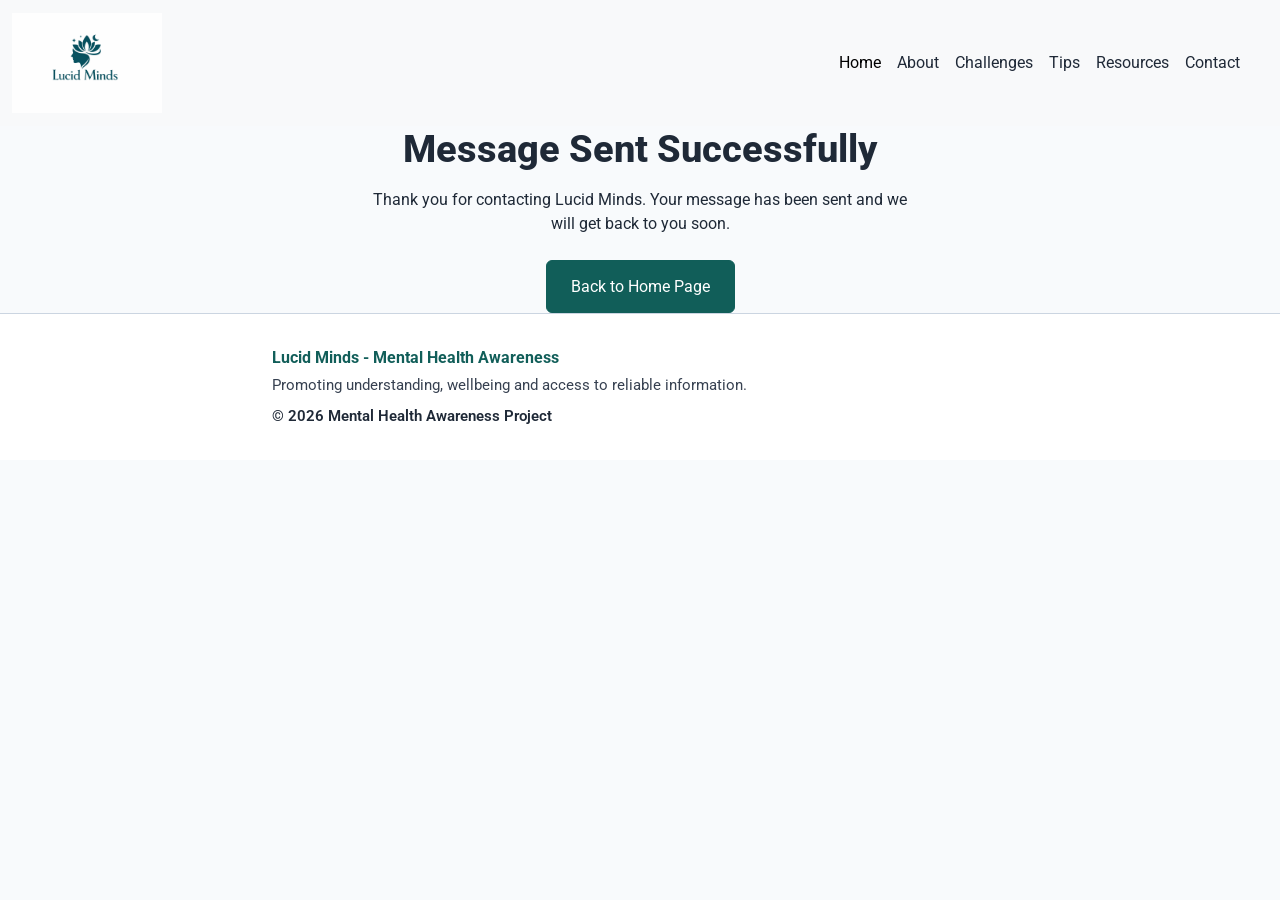
==== success.html @ 8b882d69 "Add success message sent page" ====
<!DOCTYPE html>
<html lang="en">
<head>
  <meta charset="UTF-8">
  <meta name="viewport" content="width=device-width, initial-scale=1.0">
  <link rel="preconnect" href="https://fonts.googleapis.com">
  <link rel="preconnect" href="https://fonts.gstatic.com" crossorigin>
  <link href="https://fonts.googleapis.com/css2?family=Roboto:ital,wght@0,100..900;1,100..900&display=swap" rel="stylesheet">
  <link href="https://cdn.jsdelivr.net/npm/bootstrap@5.3.8/dist/css/bootstrap.min.css" rel="stylesheet" integrity="sha384-sRIl4kxILFvY47J16cr9ZwB07vP4J8+LH7qKQnuqkuIAvNWLzeN8tE5YBujZqJLB" crossorigin="anonymous">
  <link rel="stylesheet" href="assets/css/style.css">
  <title>Lucid Minds | Message Sent</title>
</head>
<body class="success-page">
  <!-- Navbar -->
  <header>
    <nav class="navbar fixed-top navbar-expand-lg bg-body-tertiary">
      <div class="container-fluid">
        <a class="navbar-brand" href="index.html"><img class="logo" src="assets/images/lucid-minds-logo.png" alt="lucid minds logo"></a>
        <button class="navbar-toggler" type="button" data-bs-toggle="collapse" data-bs-target="#navbarNav" aria-controls="navbarNav" aria-expanded="false" aria-label="Toggle navigation">
          <span class="navbar-toggler-icon"></span>
        </button>
        <div class="collapse navbar-collapse" id="navbarNav">
          <ul class="navbar-nav ms-auto">
            <li class="nav-item">
              <a class="nav-link active" aria-current="page" href="index.html">Home</a>
            </li>
            <li class="nav-item">
              <a class="nav-link" href="index.html#about">About</a>
            </li>
            <li class="nav-item">
              <a class="nav-link" href="index.html#challenges">Challenges</a>
            </li>
            <li class="nav-item">
              <a class="nav-link" href="index.html#tips">Tips</a>
            </li>
            <li class="nav-item">
              <a class="nav-link" href="index.html#resources">Resources</a>
            </li>
            <li class="nav-item">
              <a class="nav-link" href="index.html#contact">Contact</a>
            </li>

          </ul>
        </div>
      </div>
    </nav>
  </header>

  <main class="success-main">
    <section class="success-section" aria-labelledby="successTitle">
      <div class="container">
        <div class="row justify-content-center">
          <div class="col-12 col-md-10 col-lg-8 col-xl-6">
            <div class="success-card text-center">
              <h1 id="successTitle" class="sub-heading mb-3">Message Sent Successfully</h1>
              <p class="mb-4">Thank you for contacting Lucid Minds. Your message has been sent and we will get back to you soon.</p>
              <a class="btn btn-hero" href="index.html">Back to Home Page</a>
            </div>
          </div>
        </div>
      </div>
    </section>
  </main> 

  <footer>
    <div class="footer-section">
      <div class="container">
        <div class="row justify-content-center">
          <div class="col-12 col-lg-8 text-center text-lg-start footer-content">
            <p class="footer-title mb-1">Lucid Minds - Mental Health Awareness</p>
            <p class="footer-text mb-2">Promoting understanding, wellbeing and access to reliable information.</p>
            <p class="footer-copy mb-0">&copy; 2026 Mental Health Awareness Project</p>
          </div>
        </div>
      </div>
    </div>
  </footer>


<!-- Bootsrap & Font Awesome scripts -->
  <script src="https://cdn.jsdelivr.net/npm/bootstrap@5.3.8/dist/js/bootstrap.bundle.min.js" integrity="sha384-FKyoEForCGlyvwx9Hj09JcYn3nv7wiPVlz7YYwJrWVcXK/BmnVDxM+D2scQbITxI" crossorigin="anonymous" defer></script> 
</body>
</html>
---- assets/css/style.css ----
:root {
  --background: #F8FAFC;
  --surface: #FFFFFF;

  --text-primary: #1F2937;
  --text-secondary: #374151;

  --primary: #115E59;
  --primary-hover: #134E4A;

  --secondary: #1E3A8A;
  --secondary-hover: #172554;


  --border: #CBD5E1;
}

*{
  box-sizing: border-box;
  margin: 0;
}

html {
  scroll-behavior: smooth;
}

img,
video {
  max-width: 100%;
  height: auto;
}

body {
  font-family: 'Roboto', sans-serif;
  background: var(--background);
  color: var(--text-primary);
  padding-top: 126px;
}

section[id] {
  scroll-margin-top: 7rem;
}

.sub-heading {
  font-size: clamp(1.8rem, 3vw, 2.5rem);
  font-weight: 800;
  color: var(--text-primary);
  margin-bottom: 0.75rem;
}

.sub3-heading {
  font-size: 1.3rem;
  font-weight: 700;
  color: var(--primary);
  margin-bottom: 1rem;
}

/* navbar */

.nav-link {
  color: var(--text-primary);
}

.nav-link:active {
  color: var(--primary);
}
.nav-link:hover {
  color: var(--primary)
}

.logo {
  width: 150px;
}

/* hero section */

.hero-section {
  padding: 5rem 0;
  background-image: linear-gradient(rgba(17, 24, 39, 0.55), rgba(17, 24, 39, 0.45)), url('../images/hero-bg-webp.webp');
  background-size: cover;
  background-position: center;
  background-repeat: no-repeat;
  
}

.hero-section h1,
.hero-section p {
  color: #FFFFFF;
  text-shadow: 0 2px 10px rgba(0, 0, 0, 0.25);
}

.btn-hero {
  background: var(--primary);
  border-color: var(--primary);
  color: #FFFFFF;
  padding: 0.85rem 1.5rem;
}

.btn-hero:hover,
.btn-hero:focus {
  background: var(--primary-hover);
  border-color: var(--primary-hover);
  color: #FFFFFF;
}

/* affirmation turnstile */

.affirmations-section {
  padding: 1.5rem 0 0;
}

.affirmation-turnstile {
  position: relative;
  height: 4.25rem;
  overflow: hidden;
  border: 1px solid var(--border);
  border-radius: 0.9rem;
  background: var(--surface);
  box-shadow: 0 10px 24px rgba(15, 23, 42, 0.07);
}

.affirmation-track {
  animation: affirmationTurn 16s ease-in-out infinite;
  will-change: transform;
}

.affirmation-item {
  height: 4.25rem;
  margin: 0;
  padding: 0 1rem;
  display: flex;
  align-items: center;
  justify-content: center;
  text-align: center;
  color: var(--primary);
  font-weight: 700;
  font-size: clamp(1rem, 2.2vw, 1.2rem);
}

@keyframes affirmationTurn {
  0%, 20% {
    transform: translateY(0);
  }
  25%, 45% {
    transform: translateY(-4.25rem);
  }
  50%, 70% {
    transform: translateY(-8.5rem);
  }
  75%, 95% {
    transform: translateY(-12.75rem);
  }
  100% {
    transform: translateY(0);
  }
}

/* about section */

.about-section {
  padding: 4rem 0;
}

.mental-health-container {
  margin-top: 20px;
}

.video {
  padding: 10px;
}

.info-video {
  display: block;
  width: 100%;
  max-width: 350px;
  height: auto;
  margin-inline: auto;
}

.textblock {
  text-align: center;
  max-width: 40rem;
  margin-inline: auto;
}

.textblock p {
  line-height: 1.75;
}

/* challenges section */

#challenges {
  padding-top: 4rem;
  padding-bottom: 4rem;
}

.card-container {
  margin-top: 10px;
}
.card {
  text-align: center;
  border: 1px solid var(--border);
  border-radius: 1rem;
  box-shadow: 0 12px 30px rgba(15, 23, 42, 0.08);
  overflow: hidden;
}

/* tips section */

#tips {
  padding: 4rem 0;
}

.tips-card {
  background: var(--surface);
  border: 1px solid var(--border);
  border-radius: 0 80px 0 80px;
  box-shadow: 0 12px 30px rgba(15, 23, 42, 0.08);
}

.tips-card {
  padding: 1.5rem;
  text-align: left;
}

.tip-list-header {
  font-size: 1.35rem;
  font-weight: 700;
  color: var(--primary);
  margin-bottom: 1rem;
  text-align: center;
}

.tips-list-items {
  text-align: center;
  margin: 0;
  padding-left: 1.25rem;
  list-style-position: inside;
}

.tips-list-items li + li {
  margin-top: 0.65rem;
}

.quote-block {
  display: flex;
}

.quote {
  width: 100%;
  margin: 0;
  padding: 2rem;
  min-height: 100%;
  display: flex;
  align-items: center;
  justify-content: center;
  gap: 0.75rem;
  font-size: clamp(1.5rem, 3vw, 2.5rem);
  font-weight: 700;
  line-height: 1.2;
  color: var(--text-primary);
  text-align: center;
}

.quote span {
  max-width: 10rem;
}

.quote-icon {
  width: 1.1em;
  height: 1.1em;
  flex: 0 0 auto;
  fill: currentColor;
}

.quote-icon-left,
.quote-icon-right {
  color: var(--primary);
}

/* resources section */

.btn-resource {
  width: 100%;
  border: 1px solid var(--primary);
  background: var(--surface);
  color: var(--primary);
  border-radius: 0.75rem;
  padding: 0.85rem 1rem;
  font-weight: 600;
  transition: background-color 0.2s ease, color 0.2s ease, border-color 0.2s ease, transform 0.2s ease;
}

.btn-resource:hover,
.btn-resource:focus {
  background: var(--primary);
  border-color: var(--primary);
  color: #FFFFFF;
  transform: translateY(-1px);
}

.btn-resource:focus-visible {
  box-shadow: 0 0 0 0.2rem rgba(17, 94, 89, 0.25);
}

#resources .container > p {
  max-width: 44rem;
  margin-inline: auto;
  line-height: 1.7;
}

/* contact section */

#contact {
  padding: 4rem 0;
}

.contact-form-wrap {
  max-width: 72rem;
}

.contact-form {
  background: var(--surface);
  border: 1px solid var(--border);
  border-radius: 1rem;
  box-shadow: 0 12px 30px rgba(15, 23, 42, 0.08);
}

.contact-form .form-label {
  font-weight: 600;
  color: var(--text-secondary);
}

.contact-form .form-control {
  border-color: var(--border);
  border-radius: 0.75rem;
  padding: 0.85rem 1rem;
}

.contact-form .form-control:focus {
  border-color: var(--primary);
  box-shadow: 0 0 0 0.2rem rgba(17, 94, 89, 0.18);
}

.contact-submit {
  margin-top: 0.25rem;
}

/* success message modal */
.success-modal {
  border: 1px solid var(--border);
  border-radius: 1rem;
}

.success-modal .modal-title {
  color: var(--primary);
  font-weight: 700;
}

.success-modal .modal-body {
  color: var(--text-secondary);
}

/* footer section */

.footer-section {
  padding: 2rem 0;
  border-top: 1px solid var(--border);
  background: var(--surface);
}

.footer-content {
  color: var(--text-secondary);
}

.footer-title {
  color: var(--primary);
  font-weight: 700;
  font-size: 1rem;
}

.footer-text,
.footer-copy {
  font-size: 0.95rem;
  line-height: 1.5;
}

.footer-copy {
  color: var(--text-primary);
  font-weight: 600;
}

@media (prefers-reduced-motion: reduce) {
  .affirmation-track {
    animation: none;
  }

  .affirmation-track.force-animation {
    animation: affirmationTurn 16s ease-in-out infinite;
  }
}

@media (min-width: 992px) {
  .navbar > .container-fluid {
    padding-right: 2rem;
  }
}

@media (max-width: 768px) {
  .hero-section {
    min-height: auto;
    padding: 4.5rem 0;
    background-position: center top;
  }

  .quote {
    font-size: 1.5rem;
  }

  .about-section,
  #challenges,
  #tips,
  #resources,
  #contact {
    padding-top: 3rem;
    padding-bottom: 3rem;
  }
 
 
  .card {
    max-width: 22rem;
    margin-left: auto;
    margin-right: auto;
  }

  .card-img-top {
    max-height: 150px;
    object-fit: cover;
  }

  .card-body {
    padding: 1rem;
  }

  .card-title {
    font-size: 1.05rem;
  }

  .card-text {
    font-size: 0.95rem;
  }
}

@media (max-width: 576px) {
  body {
    padding-top: 112px;
  }

  section[id] {
    scroll-margin-top: 6.5rem;
  }

  .navbar > .container-fluid {
    padding-left: 0.85rem;
    padding-right: 0.85rem;
  }

  .logo {
    width: 124px;
  }

  .hero-section {
    padding: 3.75rem 0;
  }

  .hero-section .lead {
    font-size: 1rem;
  }

  .btn-hero {
    width: 100%;
    max-width: 18rem;
  }

  .affirmations-section {
    padding-top: 1rem;
  }

  .affirmation-turnstile,
  .affirmation-item {
    height: 4.75rem;
  }

  .affirmation-item {
    padding-inline: 0.85rem;
    line-height: 1.4;
  }

  @keyframes affirmationTurn {
    0%, 20% {
      transform: translateY(0);
    }
    25%, 45% {
      transform: translateY(-4.75rem);
    }
    50%, 70% {
      transform: translateY(-9.5rem);
    }
    75%, 95% {
      transform: translateY(-14.25rem);
    }
    100% {
      transform: translateY(0);
    }
  }

  .video {
    padding: 0.5rem;
  }

  .tips-card {
    padding: 1.25rem;
    border-radius: 0 36px 0 36px;
  }

  .tips-list-items {
    padding-left: 0;
  }

  .quote {
    padding: 1.25rem 0.5rem 0;
    gap: 0.35rem;
    flex-direction: column;
  }

  .quote span {
    max-width: 100%;
  }

  #resources .container > p {
    padding-inline: 0.25rem;
  }

  .contact-form {
    padding: 1.25rem !important;
  }
}

@media (min-width: 576px) and (max-width: 768px) {
  body {
    padding-top: 118px;
  }

  .hero-section {
    padding: 4.25rem 0;
  }

  .quote {
    padding-inline: 1rem;
  }

  .quote span {
    max-width: 14rem;
  }

  .tips-card {
    border-radius: 0 52px 0 52px;
  }
}
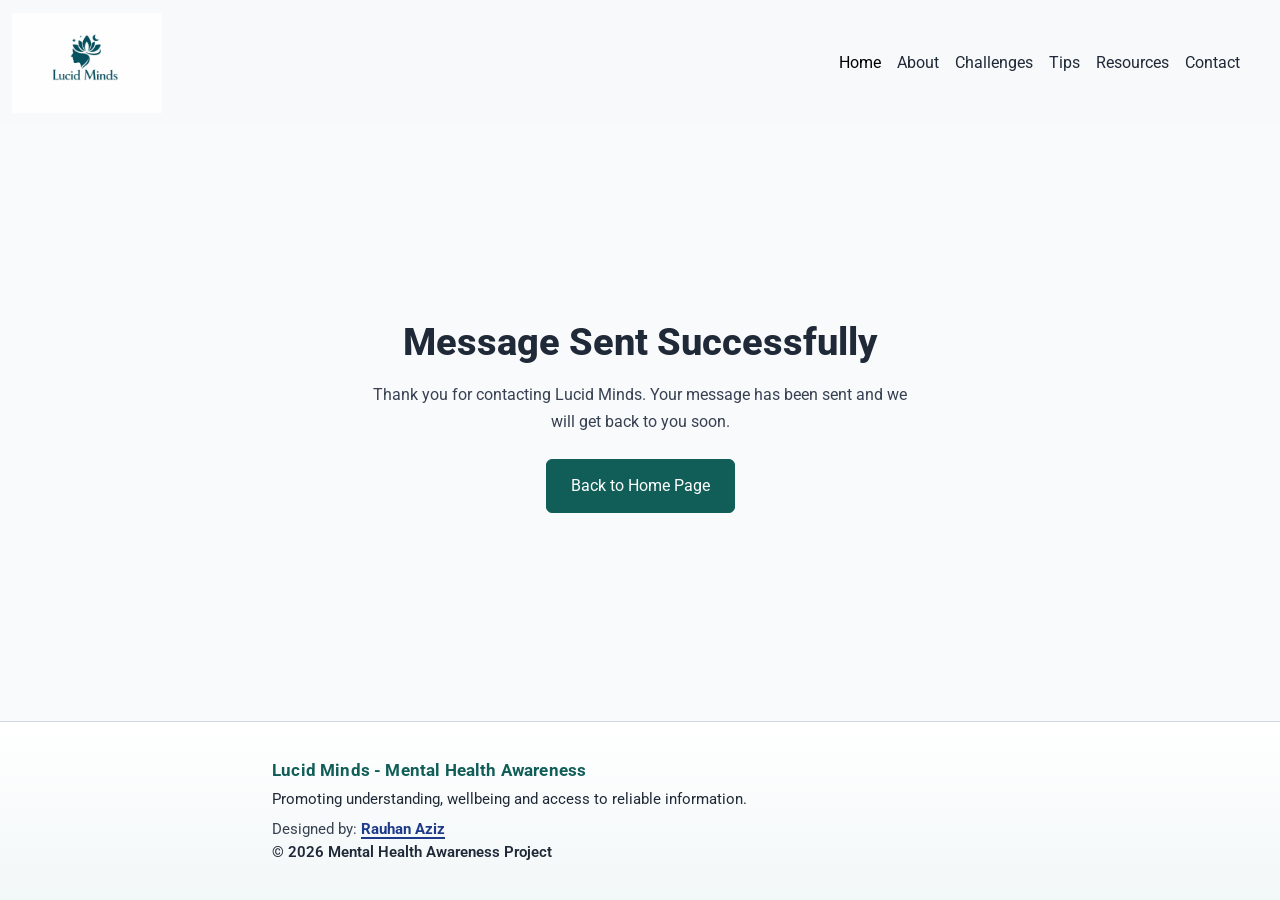
==== commit ec0a39c1: "Add design credits with styling in footer" ====
--- a/success.html
+++ b/success.html
@@ -69,6 +69,7 @@
           <div class="col-12 col-lg-8 text-center text-lg-start footer-content">
             <p class="footer-title mb-1">Lucid Minds - Mental Health Awareness</p>
             <p class="footer-text mb-2">Promoting understanding, wellbeing and access to reliable information.</p>
+            <p class="footer-credit mb-0">Designed by: <a class="footer-link" href="https://github.com/Azizr96" target="_blank" rel="noopener noreferrer">Rauhan Aziz</a></p>
             <p class="footer-copy mb-0">&copy; 2026 Mental Health Awareness Project</p>
           </div>
         </div>
--- a/assets/css/style.css
+++ b/assets/css/style.css
@@ -364,19 +364,18 @@
 /* footer section */
 
 .footer-section {
-  padding: 2rem 0;
-  border-top: 1px solid var(--border);
-  background: var(--surface);
-}
-
-.footer-content {
-  color: var(--text-secondary);
-}
+  position: relative;
+  padding: 2.25rem 0;
+  border-top: 1px solid rgba(203, 213, 225, 0.85);
+  background: linear-gradient(180deg, #ffffff 0%, #f2f7f8 100%);
+}
+
 
 .footer-title {
   color: var(--primary);
   font-weight: 700;
-  font-size: 1rem;
+  font-size: 1.05rem;
+  letter-spacing: 0.01em;
 }
 
 .footer-text,
@@ -385,9 +384,54 @@
   line-height: 1.5;
 }
 
+.footer-credit {
+  margin: 0;
+  font-size: 0.95rem;
+  color: var(--text-secondary);
+}
+
+.footer-link {
+  color: var(--secondary);
+  font-weight: 700;
+  text-decoration-thickness: 2px;
+  text-underline-offset: 0.18em;
+  transition: color 0.2s ease;
+}
+
+.footer-link:hover,
+.footer-link:focus {
+  color: var(--primary);
+}
+
+
 .footer-copy {
   color: var(--text-primary);
   font-weight: 600;
+}
+
+
+/* success page */
+.success-page {
+  min-height: 100vh;
+  display: flex;
+  flex-direction: column;
+}
+
+.success-main {
+  flex: 1;
+  display: flex;
+  align-items: center;
+}
+
+.success-section {
+  width: 100%;
+  padding: 2rem 0 3rem;
+}
+
+
+.success-card p {
+  color: var(--text-secondary);
+  line-height: 1.7;
 }
 
 @media (prefers-reduced-motion: reduce) {
@@ -544,6 +588,10 @@
   .contact-form {
     padding: 1.25rem !important;
   }
+
+  .footer-content {
+    gap: 0.35rem;
+  }
 }
 
 @media (min-width: 576px) and (max-width: 768px) {
